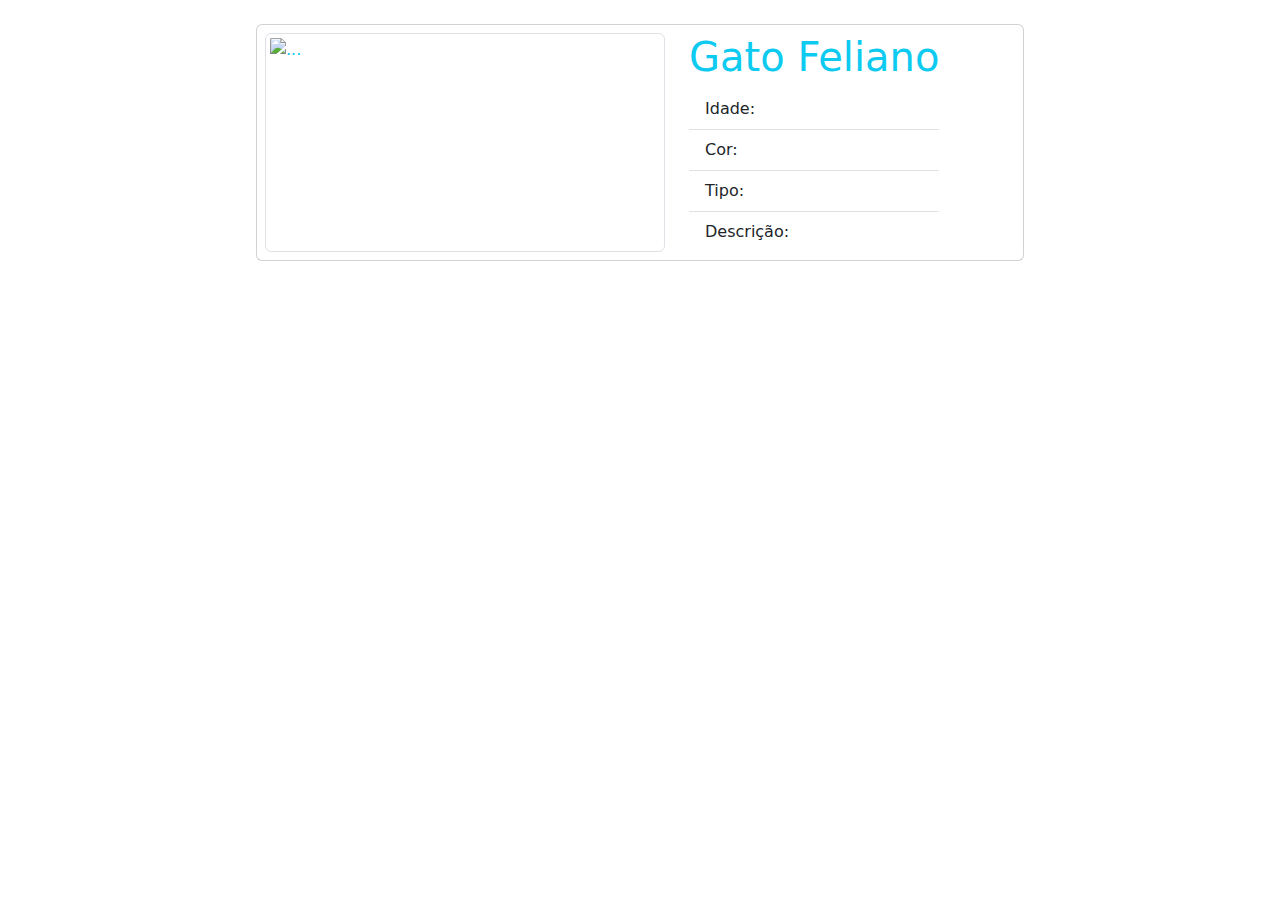
==== detalhes-pet.html @ bf945e7e "adicioana aula de pet" ====
<!DOCTYPE html>
<html lang="en">

<head>
    <meta charset="UTF-8">
    <meta name="viewport" content="width=device-width, initial-scale=1.0">
    <title>Document</title>
    <link href="https://cdn.jsdelivr.net/npm/bootstrap@5.3.3/dist/css/bootstrap.min.css" rel="stylesheet"
        integrity="sha384-QWTKZyjpPEjISv5WaRU9OFeRpok6YctnYmDr5pNlyT2bRjXh0JMhjY6hW+ALEwIH" crossorigin="anonymous">
    <link rel="stylesheet" href="styles.css" />
    </head>

<body>

    <div class="card mt-4 mx-auto p-2" style="width: 60%;">

        <div class="d-flex gap-4 text-info">

            <img 
              id="foto"
               src="https://mega.ibxk.com.br/2020/09/01/01103316776079.jpg" class="img-thumbnail" width="400px"
                alt="...">

            <div>
                <h1 id="nome">Gato Feliano</h1>

                <ul class="list-group list-group-flush">
                    <li class="list-group-item">Idade: <span id="idade"></span></li>
                    <li class="list-group-item">Cor:  <span id="cor"></span></li>
                    <li class="list-group-item">Tipo:  <span id="tipo"></span></li>
                    <li class="list-group-item">Descrição: <span id="descricao"></span> </li>
                </ul>
            </div>

        </div>


    </div>

    <script src="https://cdn.jsdelivr.net/npm/@popperjs/core@2.11.8/dist/umd/popper.min.js"
        integrity="sha384-I7E8VVD/ismYTF4hNIPjVp/Zjvgyol6VFvRkX/vR+Vc4jQkC+hVqc2pM8ODewa9r"
        crossorigin="anonymous"></script>
    <script src="https://cdn.jsdelivr.net/npm/bootstrap@5.3.3/dist/js/bootstrap.min.js"
        integrity="sha384-0pUGZvbkm6XF6gxjEnlmuGrJXVbNuzT9qBBavbLwCsOGabYfZo0T0to5eqruptLy"
        crossorigin="anonymous"></script>

        <script src="scripts/detalhes.js" ></script>

</body>

</html>
---- styles.css ----
.container-home {
    width: 70%;
    background-color: #FFF;
    margin: 40px auto;
    box-shadow: rgba(0, 0, 0, 0.25) 0px 54px 55px, rgba(0, 0, 0, 0.12) 0px -12px 30px, rgba(0, 0, 0, 0.12) 0px 4px 6px, rgba(0, 0, 0, 0.17) 0px 12px 13px, rgba(0, 0, 0, 0.09) 0px -3px 5px;
    padding: 10px;
}

.container-home h1 {
    color: #802600;
    font-size: 24px;
    text-align: center;
}

.input-container {
 display: flex;  
 flex-direction: column;
 margin: 5px 0;
}

.input-container label {
  margin-bottom: 5px;
}

.option-bold {
    font-weight: bold;
}

.input-container input, textarea, select {
    width: 100%;
    box-sizing: border-box;
    height: 35px;
    border-radius: 8px;
    font-size: 18px;
    border: 1px solid #a9480b;
    outline-color: #802600;
    resize: vertical;
}

.input-container textarea {
    height: auto;
}

.form-row {
   display: flex;
   justify-content: space-between;
   // margin: 10px;
}

.flex-45 {
    flex-basis: 45%;
}

.button-container {
    display: flex;
    justify-content: flex-end;
}

.button-submit {
    width: 100px;
    border-radius: 8px;
    height: 34px;
    background-color: #FFF;
    color: #802600;
    margin-top: 10px;
    border: 1px solid #802600;
    cursor: pointer;
}

.button-submit:hover {
    background-color: #802600;
    color: #FFF;
}

.footer-app {
    position: fixed;
    bottom: 0;
    height: 50px;
    width: 100%;
    background-color: #a9480b;
}

.footer-app p {
    text-align: center;
    color: #fff;
    font-size: 18x;
}

@media (max-width: 800px) {

    .form-row {
        flex-direction: column;
    }

    .container-home {
        width: 90%;
    }
}

/*  CSS da tela de listagem pets  */

.container-pets {
    display: flex;
    flex-wrap: wrap;
    justify-content: space-evenly;
    gap: 10px;
}

.item-pet {
    background-color: #FFF;
    border-radius: 8px;
    padding: 10px;
    width: 200px;
    border: 1px solid #000;

    display: flex;
    flex-direction: column;
    align-items: center; 
}

.item-pet img {
    object-fit: cover;
}

.menu {
    height: 50px;
    background-color: #802600;

    display: flex;
    justify-content: space-between;
    align-items: center;
    padding: 5px;
}

.menu a {
    color: #FFF;
    font-size: 18px;
    font-weight: bold;
}

.pet-card-botoes {
    display: flex;
    gap: 20px;
}


/*
.list-group-flush {
    border: 1px solid red !important;
}
    */
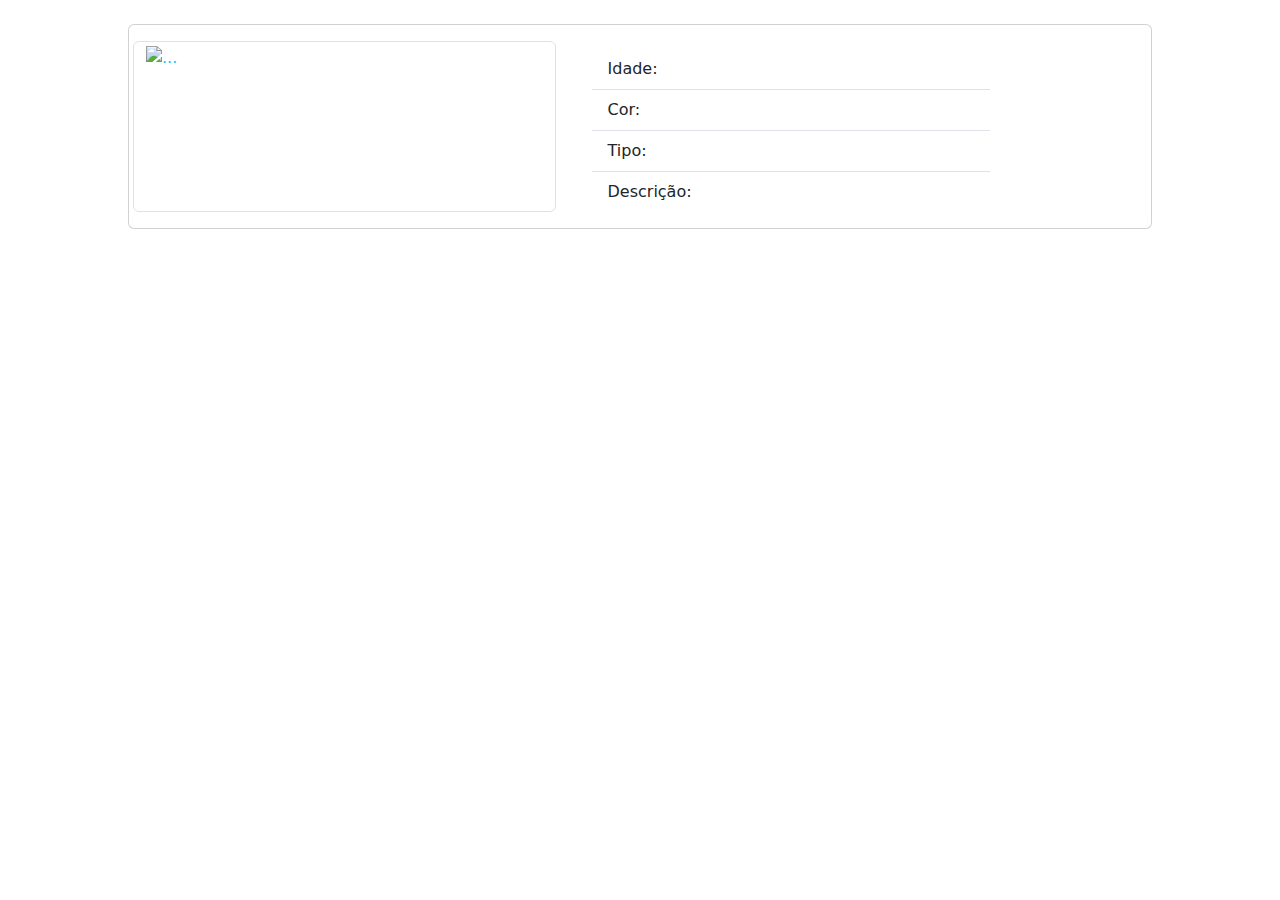
==== commit 111a4e77: "adiciona detalhes" ====
--- a/detalhes-pet.html
+++ b/detalhes-pet.html
@@ -4,36 +4,38 @@
 <head>
     <meta charset="UTF-8">
     <meta name="viewport" content="width=device-width, initial-scale=1.0">
-    <title>Document</title>
+    <title>Detalhes</title>
     <link href="https://cdn.jsdelivr.net/npm/bootstrap@5.3.3/dist/css/bootstrap.min.css" rel="stylesheet"
         integrity="sha384-QWTKZyjpPEjISv5WaRU9OFeRpok6YctnYmDr5pNlyT2bRjXh0JMhjY6hW+ALEwIH" crossorigin="anonymous">
-    <link rel="stylesheet" href="styles.css" />
-    </head>
+</head>
 
 <body>
 
-    <div class="card mt-4 mx-auto p-2" style="width: 60%;">
+    <div class="card mt-4 mx-auto p-2" style="width: 80%;">
 
-        <div class="d-flex gap-4 text-info">
-
-            <img 
-              id="foto"
-               src="https://mega.ibxk.com.br/2020/09/01/01103316776079.jpg" class="img-thumbnail" width="400px"
-                alt="...">
-
-            <div>
-                <h1 id="nome">Gato Feliano</h1>
-
-                <ul class="list-group list-group-flush">
-                    <li class="list-group-item">Idade: <span id="idade"></span></li>
-                    <li class="list-group-item">Cor:  <span id="cor"></span></li>
-                    <li class="list-group-item">Tipo:  <span id="tipo"></span></li>
-                    <li class="list-group-item">Descrição: <span id="descricao"></span> </li>
-                </ul>
-            </div>
-
+        <div id="mensagem-error" class="alert alert-danger" role="alert" style="display: none;">
+            Que pena ! Esse pet já foi adotado :)
         </div>
 
+        <div id="conteudo">
+            <div class="d-flex gap-4 text-info p-2 row">
+
+                <img id="foto" src="" class="img-thumbnail col-md-5" width="400px" alt="..."
+                    style="object-fit: contain;">
+
+                <div class="col-md-5">
+                    <h1 id="nome"></h1>
+
+                    <ul class="list-group list-group-flush">
+                        <li class="list-group-item">Idade: <span id="idade"></span></li>
+                        <li class="list-group-item">Cor: <span id="cor"></span></li>
+                        <li class="list-group-item">Tipo: <span id="tipo"></span></li>
+                        <li class="list-group-item">Descrição: <span id="descricao"></span> </li>
+                    </ul>
+                </div>
+
+            </div>
+        </div>
 
     </div>
 
@@ -44,7 +46,7 @@
         integrity="sha384-0pUGZvbkm6XF6gxjEnlmuGrJXVbNuzT9qBBavbLwCsOGabYfZo0T0to5eqruptLy"
         crossorigin="anonymous"></script>
 
-        <script src="scripts/detalhes.js" ></script>
+    <script src="scripts/detalhes.js"></script>
 
 </body>
 
